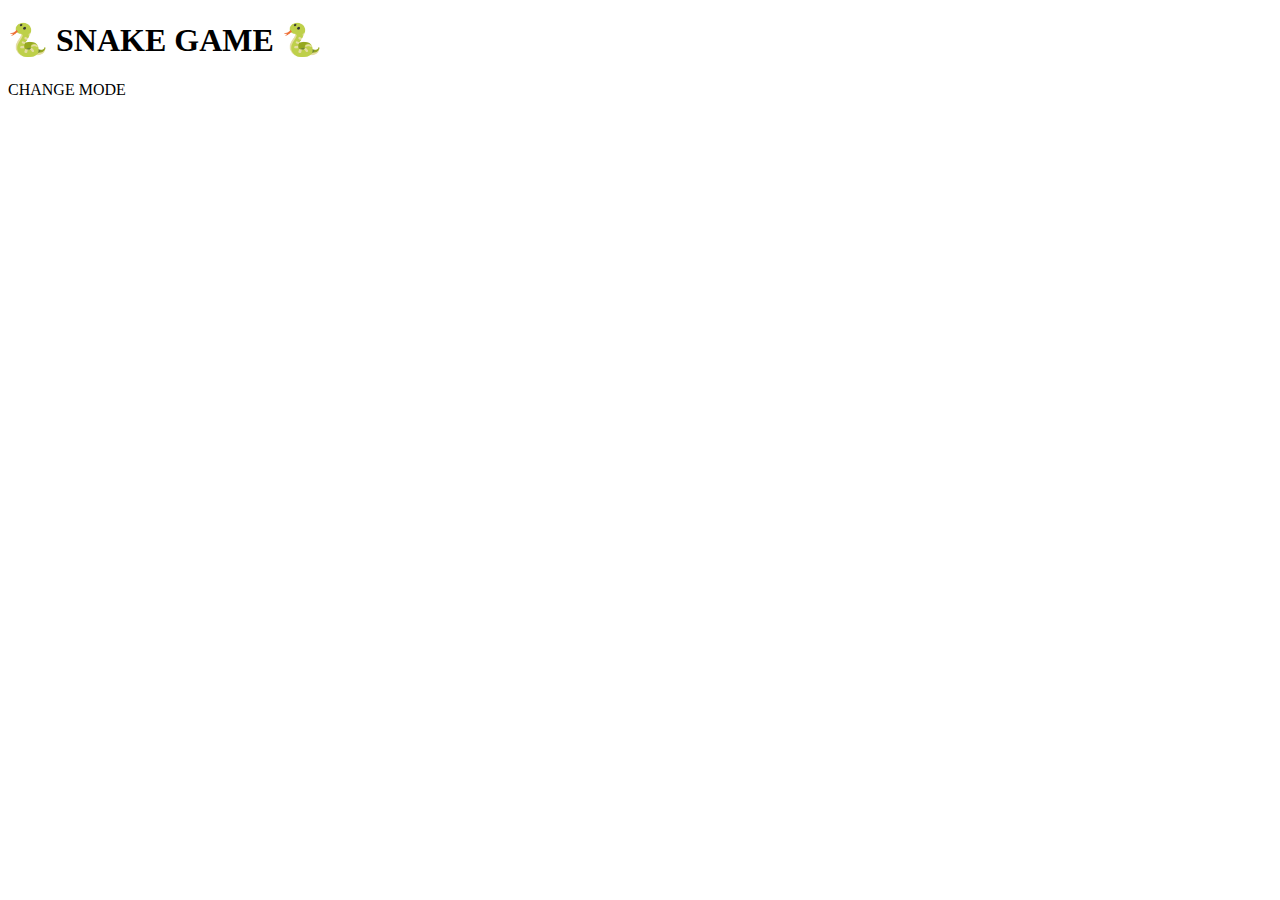
==== index.html @ c23de6cf "put the javascript and css code in a src folder" ====
<!DOCTYPE html>
<html lang="en">
    <head>
        <meta charset="UTF-8">
        <meta name="viewport" content="width=device-width, initial-scale=1.0">
        <link rel="stylesheet" href="css/stylesheet.css">
        <link rel="icon" href="img/favicon.ico">
        <title>SNAKE GAME</title>
    </head>
    <body>
        <h1>🐍 SNAKE GAME 🐍</h1>
        <div class="changeTheme">CHANGE MODE</div>
        <script src="js/mode.js"></script>
        <script type="module" src="js/script.js"></script>
    </body>
</html>
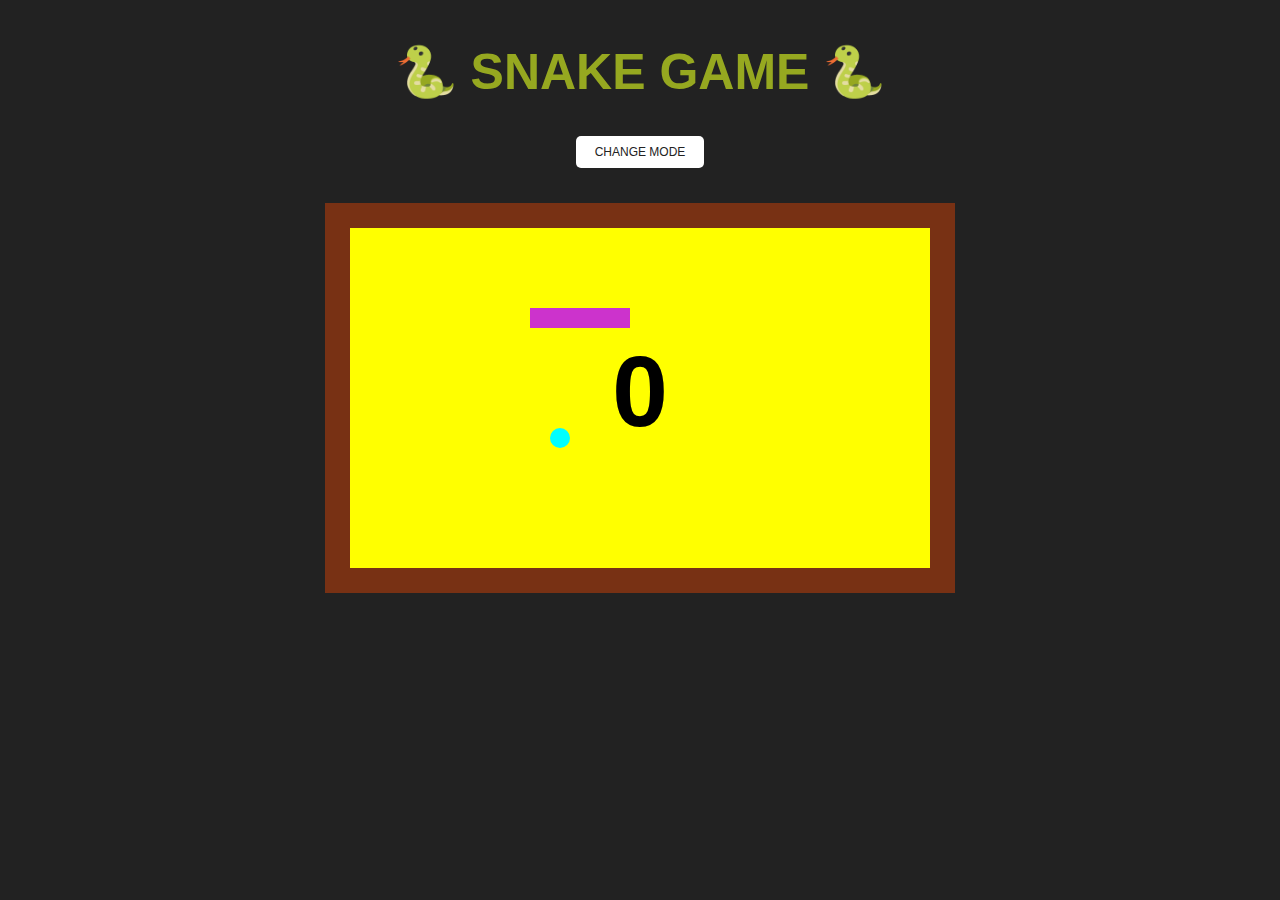
==== commit 23b678a9: "update index.html" ====
--- a/index.html
+++ b/index.html
@@ -3,14 +3,14 @@
     <head>
         <meta charset="UTF-8">
         <meta name="viewport" content="width=device-width, initial-scale=1.0">
-        <link rel="stylesheet" href="css/stylesheet.css">
-        <link rel="icon" href="img/favicon.ico">
+        <link rel="stylesheet" href="src/css/stylesheet.css">
+        <link rel="icon" href="src/img/favicon.ico">
         <title>SNAKE GAME</title>
     </head>
     <body>
         <h1>🐍 SNAKE GAME 🐍</h1>
         <div class="changeTheme">CHANGE MODE</div>
-        <script src="js/mode.js"></script>
-        <script type="module" src="js/script.js"></script>
+        <script src="src/js/mode.js"></script>
+        <script type="module" src="src/js/script.js"></script>
     </body>
 </html>
--- a/src/css/stylesheet.css
+++ b/src/css/stylesheet.css
@@ -0,0 +1,38 @@
+:root {
+    --background-color-and-button-text: #222;
+    --background-button: #fff;
+    --invert: 100%;
+}
+
+body {
+    background-color: var(--background-color-and-button-text);
+    display: flex;
+    align-items: center;
+    flex-direction: column;
+}
+
+h1 {
+    font-size: 50px;
+    font-family: sans-serif;
+    text-align: center;
+    margin: 35px auto;
+    color: #96a820ff;
+}
+
+canvas {
+    filter: invert(var(--invert));
+}
+
+.changeTheme {
+    cursor: pointer;
+    width: 128px;
+    height: 32px;
+    background: var(--background-button);
+    color: var(--background-color-and-button-text);
+    font-size: 12px;
+    font-family: sans-serif;
+    border-radius: 5px;
+    display: flex;
+    justify-content: center;
+    align-items: center;
+}
